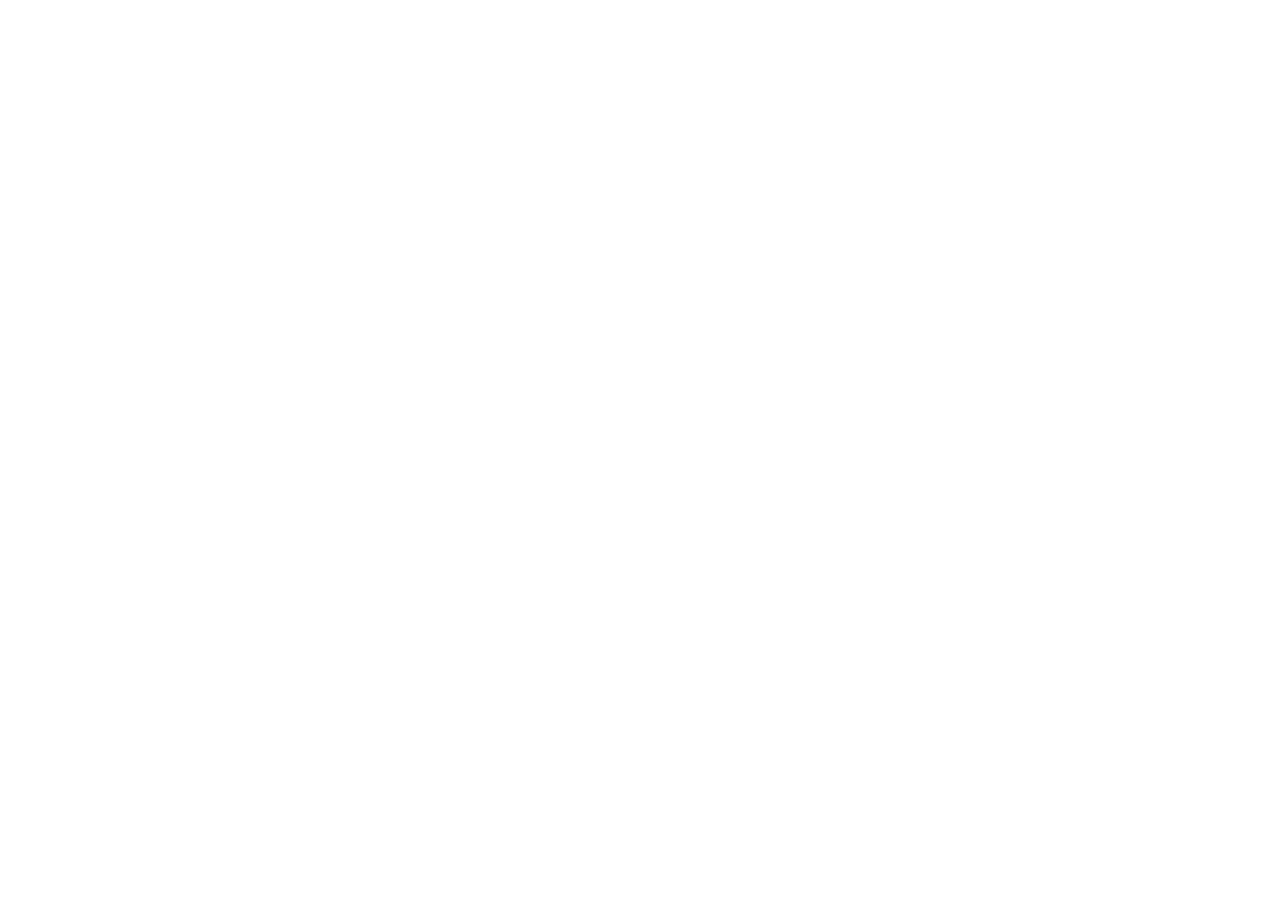
==== internetProgramming_TeemProject/wwwroot/admin.html @ 896ba657 "get教师 API" ====
<!DOCTYPE html>
<html lang="zh-cn">
<head>
    <meta charset="UTF-8">
    <meta name="viewport" content="width=device-width, initial-scale=1.0">
    <title>Document</title>
</head>
<body>
    
</body>
</html>
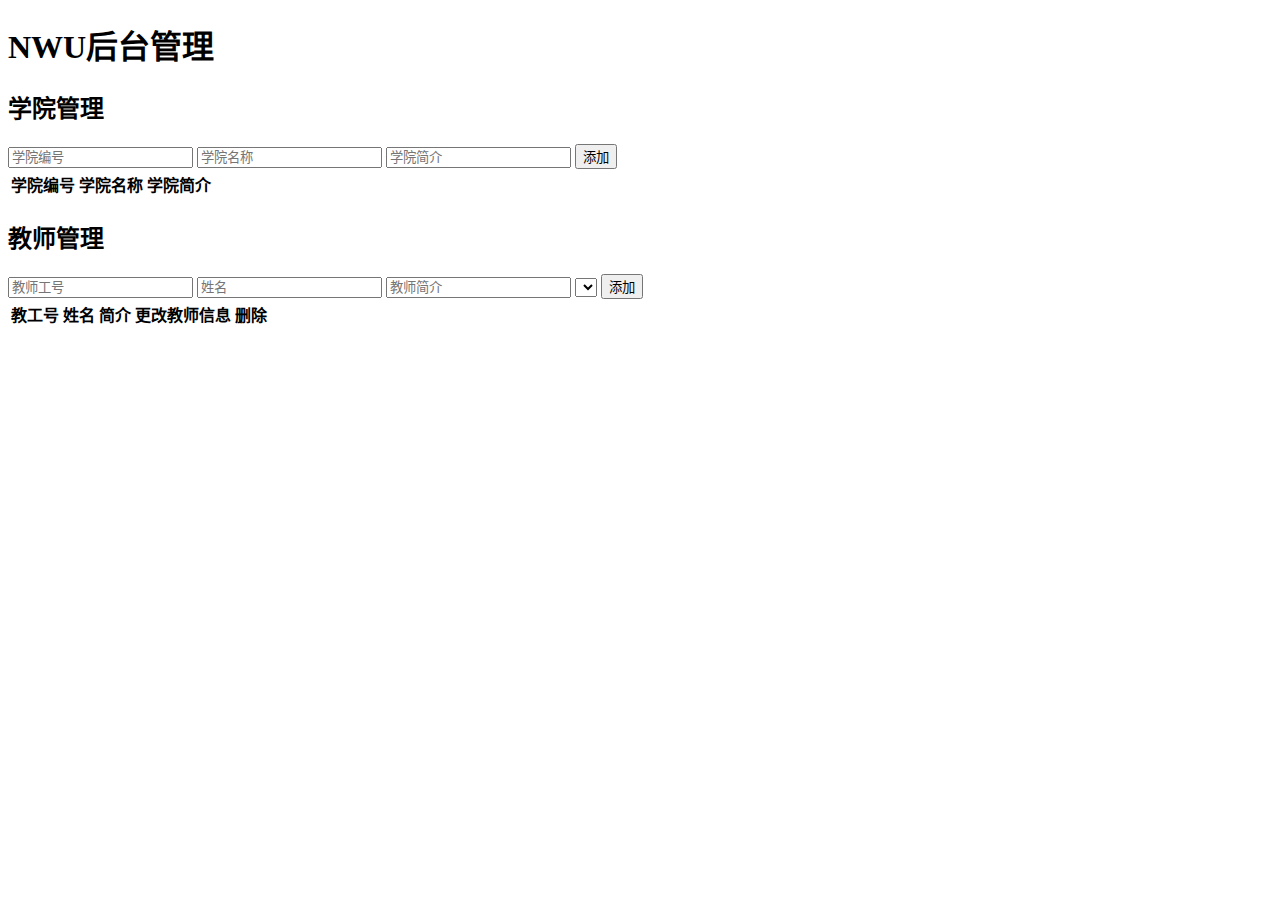
==== commit 5f5c8305: "后台增加学院，增、删、更新教师" ====
--- a/internetProgramming_TeemProject/wwwroot/admin.html
+++ b/internetProgramming_TeemProject/wwwroot/admin.html
@@ -4,8 +4,63 @@
     <meta charset="UTF-8">
     <meta name="viewport" content="width=device-width, initial-scale=1.0">
     <title>Document</title>
+    <link href="css/admin.css" type="text/css" rel="stylesheet">
 </head>
 <body>
-    
+    <h1>NWU后台管理</h1>
+    <h2>学院管理</h2>
+    <div class="institute">
+        <form action="javascript:void(0);" method="POST" onsubmit="updateInstituce()">
+            <input type="text" id="instituteNum" placeholder="学院编号">
+            <input type="text" id="instituteName" placeholder="学院名称">
+            <input type="text" id="instituteIntroduction" placeholder="学院简介">
+            <input type="submit" value="添加">
+        </form>
+        <div id="edit_institute">
+            <h3>编辑学院</h3>
+        </div>
+        <table>
+            <tr>
+                <th>学院编号</th>
+                <th>学院名称</th>
+                <th>学院简介</th>
+            </tr>
+            <tbody id="instituteTable"></tbody>
+        </table>
+    </div>
+    <h2>教师管理</h2>
+    <div class="teacher">
+        <form method="POST" action="javascript:void(0);" onsubmit="addTeacher()">
+            <input type="text" id="teaherNum" placeholder="教师工号">
+            <input type="text" id="teacherName" placeholder="姓名">
+            <input type="text" id="teacherIntroduction" placeholder="教师简介">
+            <select id="institute"></select>
+            <input type="submit" value="添加">
+        </form>
+        <div id="edit_teacher">
+            <h3>编辑教师</h3>
+            <form method="POST" action="javascript:void(0);" onsubmit="uodateTeacher()">
+                <input type="hidden" id="teacherId">
+                <input type="hidden" id="instituteId">
+                <input type="text" id="edit_teacherNum">
+                <input type="text" id="edit_teacherName">
+                <input type="text" id="edit_teacherIntroduction">
+                <input type="submit"value="更改">
+                <a onclick="closeInput()" aria-label="Close">&#10006;</a>
+            </form>
+        </div>
+        <table>
+            <tr>
+                <th>教工号</th>
+                <th>姓名</th>
+                <th>简介</th>
+                <th>更改教师信息</th>
+                <th>删除</th>
+            </tr>
+            <tbody id="teacherTable"></tbody>
+        </table>
+    </div>
+
+    <script src="js/admin.js"></script>
 </body>
 </html>--- a/internetProgramming_TeemProject/wwwroot/css/admin.css
+++ b/internetProgramming_TeemProject/wwwroot/css/admin.css
@@ -0,0 +1,7 @@
+﻿#edit_institute{
+    display: none;
+}
+
+#edit_teacher{
+    display: none;
+}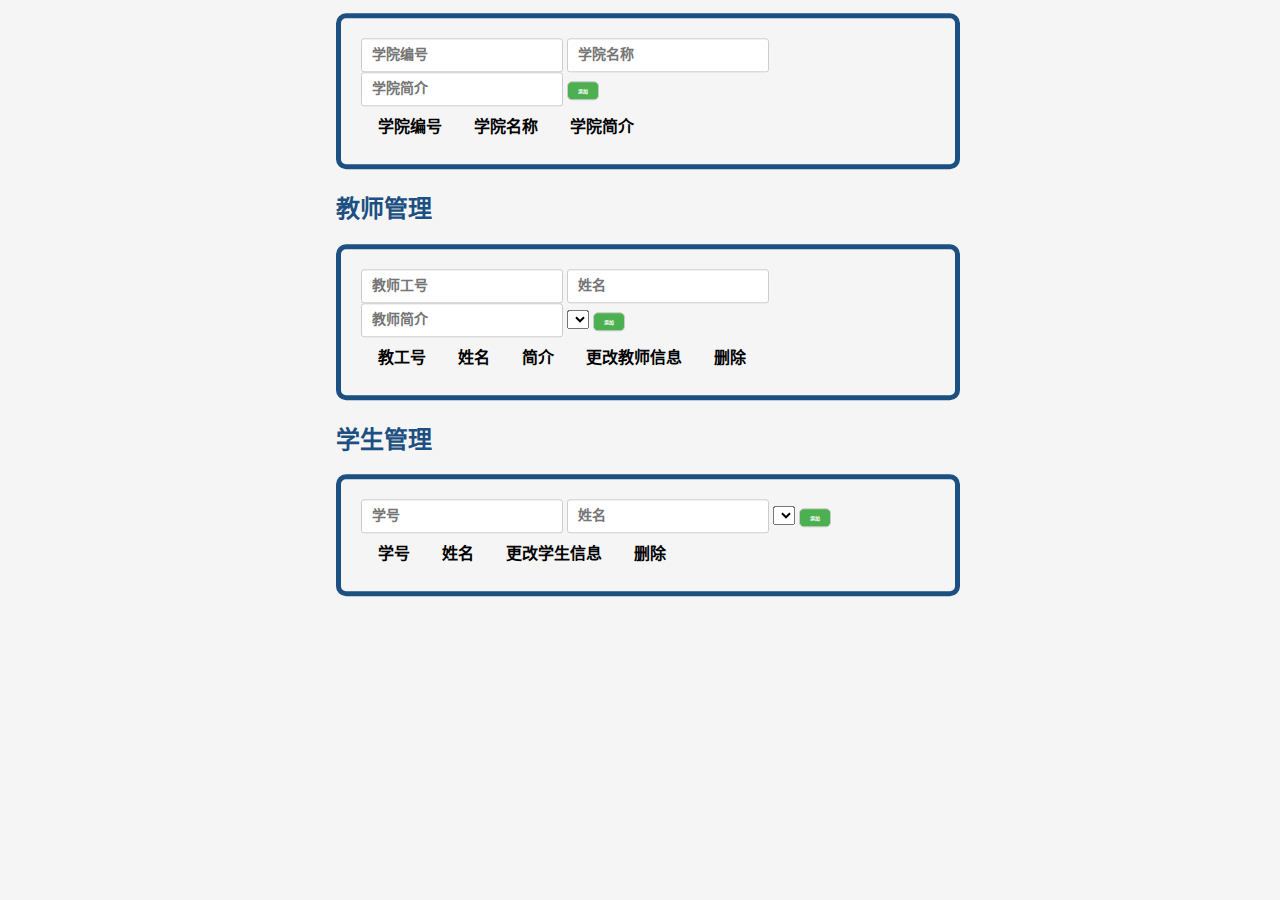
==== commit f44436fc: "完成管理员权限内容" ====
--- a/internetProgramming_TeemProject/wwwroot/admin.html
+++ b/internetProgramming_TeemProject/wwwroot/admin.html
@@ -4,7 +4,7 @@
     <meta charset="UTF-8">
     <meta name="viewport" content="width=device-width, initial-scale=1.0">
     <title>Document</title>
-    <link href="css/admin.css" type="text/css" rel="stylesheet">
+    <link rel="stylesheet" href="css/admin.css" type="text/css">
 </head>
 <body>
     <h1>NWU后台管理</h1>
@@ -31,7 +31,7 @@
     <h2>教师管理</h2>
     <div class="teacher">
         <form method="POST" action="javascript:void(0);" onsubmit="addTeacher()">
-            <input type="text" id="teaherNum" placeholder="教师工号">
+            <input type="text" id="teacherNum" placeholder="教师工号">
             <input type="text" id="teacherName" placeholder="姓名">
             <input type="text" id="teacherIntroduction" placeholder="教师简介">
             <select id="institute"></select>
@@ -39,7 +39,7 @@
         </form>
         <div id="edit_teacher">
             <h3>编辑教师</h3>
-            <form method="POST" action="javascript:void(0);" onsubmit="uodateTeacher()">
+            <form method="POST" action="javascript:void(0);" onsubmit="updateTeacher()">
                 <input type="hidden" id="teacherId">
                 <input type="hidden" id="instituteId">
                 <input type="text" id="edit_teacherNum">
@@ -61,6 +61,35 @@
         </table>
     </div>
 
+    <h2>学生管理</h2>
+    <div class="student">
+        <form method="POST" action="javascript:void(0);" onsubmit="addStudent()">
+            <input type="text" id="studentNum" placeholder="学号">
+            <input type="text" id="studentName" placeholder="姓名">
+            <select id="studentSelectInstituteId"></select>
+            <input type="submit" value="添加">
+        </form>
+        <div id="edit_student">
+            <h3>编辑学生</h3>
+            <form method="POST" action="javascript:void(0);" onsubmit="updateStudent()">
+                <input type="hidden" id="studentId">
+                <input type="hidden" id="studentInstituteId">
+                <input type="text" id="edit_studnetNum">
+                <input type="text" id="edit_studentName">
+                <input type="submit"value="更改">
+                <a onclick="closeStudentInput()" aria-label="Close">&#10006;</a>
+            </form>
+        </div>
+        <table>
+            <tr>
+                <th>学号</th>
+                <th>姓名</th>
+                <th>更改学生信息</th>
+                <th>删除</th>
+            </tr>
+            <tbody id="studentTable"></tbody>
+        </table>
+    </div>
     <script src="js/admin.js"></script>
 </body>
 </html>--- a/internetProgramming_TeemProject/wwwroot/css/admin.css
+++ b/internetProgramming_TeemProject/wwwroot/css/admin.css
@@ -4,4 +4,62 @@
 
 #edit_teacher{
     display: none;
+}
+#edit_student{
+    display: none;
+}
+body{
+    background-color: whitesmoke;
+    left: 50%;
+    top: 25%;
+    transform: translate(-50%,-50%);
+    display:block;
+    position: absolute;
+
+}
+h1{
+    color:#1c4f82;
+}
+h2{
+    color:#1c4f82;
+}
+.institute{
+    border: #1c4f82 solid 5px;
+    display:block;
+    border-radius: 10px;
+    padding: 20px;
+}
+.teacher{
+    border: #1c4f82 solid 5px;
+    display:block;
+    border-radius: 10px;
+    padding: 20px;
+}
+.student{
+    border: #1c4f82 solid 5px;
+    display:block;
+    border-radius: 10px;
+    padding: 20px;
+}
+input{
+    outline-style: none ;
+    border: 1px solid #ccc;
+    border-radius: 3px;
+    padding: 8px 10px;
+    font-size: 14px;
+    font-weight: 700;
+    font-family: "Microsoft soft";
+}
+button,input[type="submit"]{
+    background-color: #4CAF50;
+    border-radius: 5px;
+    color: white;
+    padding: 5px 10px;
+    text-align: center;
+    text-decoration: none;
+    display: inline-block;
+    font-size: 5px;
+}
+th,td{
+    padding: 5px 15px;
 }